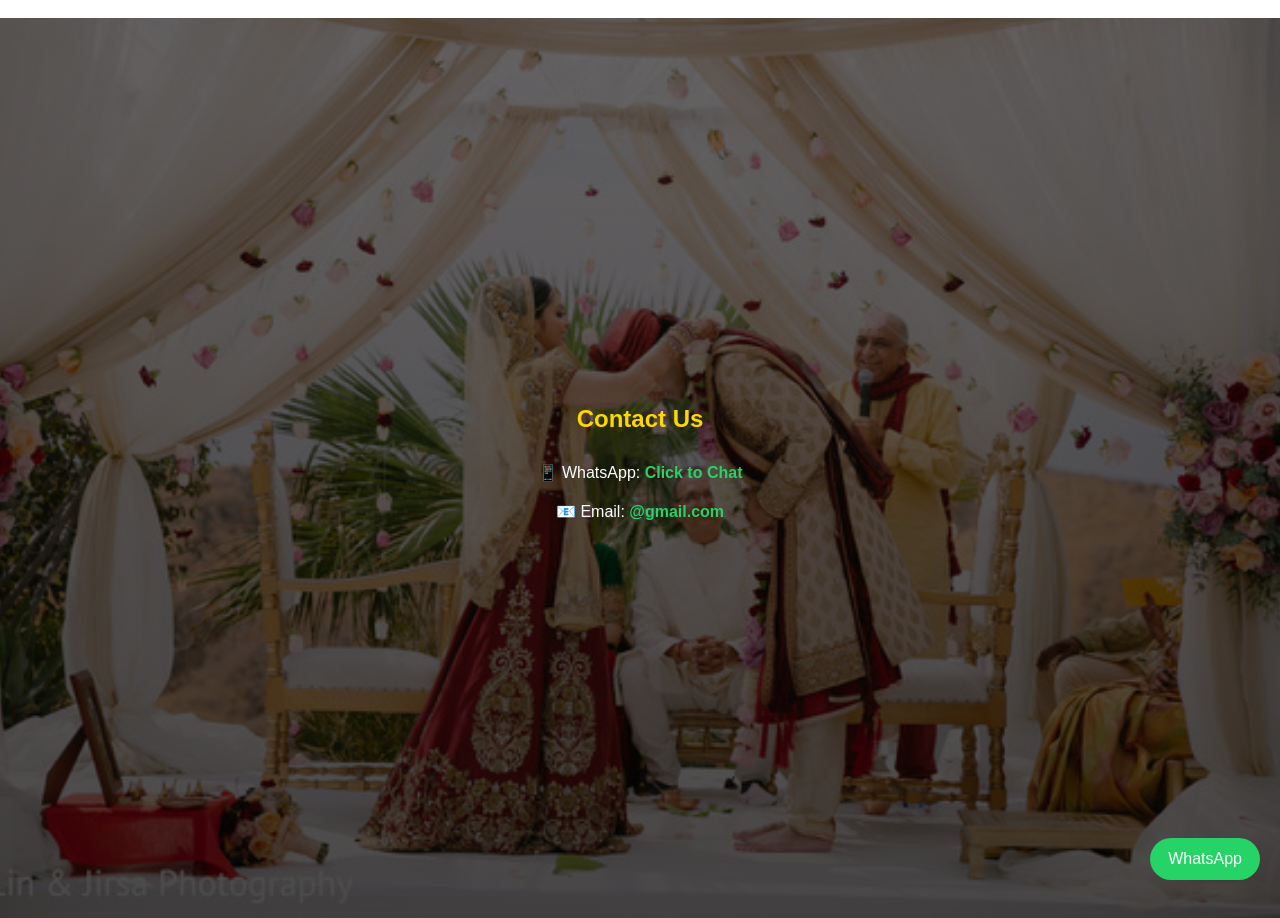
==== contact.html @ 3608364c "Update contact.html" ====
<!DOCTYPE html>
<html>

<head>
    <title>Contact</title>
    <link rel="stylesheet" href="style.css">
</head>

<body>

    >

    <section class="page">

        <h2>Contact Us</h2>

        <!-- 🔥 DP -->


        <!-- WhatsApp -->
        <p>
            📱 WhatsApp:
            <a href="https://wa.me/919076792223" target="_blank">
                Click to Chat
            </a>
        </p>

        <!-- Gmail -->
        <p>
            📧 Email:
            <a href="rameshwargaud9076@gmail.com">
            @gmail.com
            </a>
        </p>

    </section>

    <a href="https://wa.me/91XXXXXXXXXX" class="whatsapp" target="_blank">
        WhatsApp
    </a>

</body>

</html>
---- style.css ----
/* Reset */
* {
    margin: 0;
    padding: 0;
    box-sizing: border-box;
}

/* Body */
body {
    font-family: 'Segoe UI', sans-serif;
    color: #fff;
}

/* HEADER */
header {
    position: absolute;
    width: 100%;
    top: 0;
    left: 0;
    text-align: center;
    padding: 20px;
    z-index: 10;
}

.logo {
    width: 60px;
    position: absolute;
    left: 20px;
    top: 20px;
}

header h1 {
    color: gold;
    margin-bottom: 10px;
}

/* Navbar */
nav a {
    color: white;
    margin: 0 15px;
    text-decoration: none;
    font-weight: bold;
}

nav a:hover {
    color: gold;
}

/* HERO */
.hero {
    height: 100vh;

    display: flex;
    justify-content: center;
    align-items: center;
    flex-direction: column;

    background:
        linear-gradient(rgba(0, 0, 0, 0.6), rgba(0, 0, 0, 0.7)),
        url('images/background.png');

    background-size: cover;
    background-position: center;
    text-align: center;
}

.hero h2 {
    font-size: 45px;
    color: gold;
}

.hero p {
    font-size: 20px;
}

/* 🔥 PAGE (About / Contact / Profile) */
.page {
    min-height: 100vh;

    display: flex;
    flex-direction: column;
    justify-content: center;
    align-items: center;

    background:
        linear-gradient(rgba(0, 0, 0, 0.6), rgba(0, 0, 0, 0.7)),
        url('images/background.png');

    background-size: cover;
    background-position: center;

    text-align: center;
}

/* GALLERY */
.gallery {
    padding: 100px 20px;
    display: grid;
    grid-template-columns: repeat(auto-fit, minmax(250px, 1fr));
    gap: 15px;

    background:
        linear-gradient(rgba(0, 0, 0, 0.6), rgba(0, 0, 0, 0.7)),
        url('images/background.png');

    background-size: cover;
}

.gallery img {
    width: 100%;
    height: 250px;
    object-fit: cover;
    border-radius: 10px;
    transition: 0.3s;
}

.gallery img:hover {
    transform: scale(1.05);
    box-shadow: 0 0 15px gold;
}

/* TEXT */
.page h2 {
    color: gold;
    margin-bottom: 20px;
}

.page p {
    margin: 10px 0;
}

.page a {
    color: #25D366;
    text-decoration: none;
    font-weight: bold;
}

.page a:hover {
    text-decoration: underline;
}

/* 🔥 Contact DP */
.contact-dp {
    width: 150px;
    height: 150px;
    border-radius: 50%;
    object-fit: cover;
    border: 3px solid gold;
    margin-bottom: 20px;
    box-shadow: 0 0 15px gold;
}

/* WhatsApp Button */
.whatsapp {
    position: fixed;
    bottom: 20px;
    right: 20px;
    background: #25D366;
    color: white;
    padding: 12px 18px;
    border-radius: 50px;
    text-decoration: none;
}

/* Mobile */
@media (max-width: 768px) {
    nav a {
        display: block;
        margin: 8px 0;
    }

    .hero h2 {
        font-size: 28px;
    }
}

/* 🔥 ABOUT BOX DESIGN */
.about-box {
    max-width: 800px;
    background: bacground.png padding: 30px;
    border-radius: 15px;
    box-shadow: 0 0 20px rgba(255, 215, 0, 0.5);
    backdrop-filter: blur(5px);
}

/* headings */
.about-box h2 {
    color: gold;
    margin-top: 20px;
    margin-bottom: 10px;
}

/* paragraph */
.about-box p {
    line-height: 1.7;
    margin-bottom: 15px;
    color: #ddd;
}

/* list */
.about-box ul {
    list-style: none;
    margin-top: 10px;
}

.about-box ul li {
    margin: 8px 0;
    font-size: 16px;
}

/* BODY FONT */
body {
    font-family: 'Poppins', sans-serif;
    color: #fff;
}

/* BACKGROUND */
.profile-page {
    background:
        linear-gradient(rgba(0, 0, 0, 0.75), rgba(0, 0, 0, 0.85)),
        url('images/profile.png');

    background-size: cover;
    background-position: center;
}

/* CENTER */
.center-box {
    min-height: 100vh;
    display: flex;
    justify-content: center;
    align-items: center;
    padding: 20px;
}

/* CARD */
.profile-card {
    width: 100%;
    max-width: 550px;

    background: #292727bf;
    padding: 35px;

    border-radius: 20px;
    backdrop-filter: blur(10px);

    box-shadow: 0 0 40px rgba(255, 215, 0, 0.5);

    text-align: center;
}

/* TITLE */
.profile-card h2 {
    font-size: 28px;
    color: gold;
}

/* SUBTITLE */
.subtitle {
    color: #ccc;
    margin-top: 5px;
    font-size: 14px;
}

/* DIVIDER */
.divider {
    height: 1px;
    background: #0f0f0f33;
    margin: 20px 0;
}

/* TEXT */
.profile-card p {
    color: #ddd;
    line-height: 1.7;
}

/* HEADINGS */
.profile-card h3 {
    color: gold;
    margin-top: 10px;
}

/* LIST */
.profile-card ul {
    list-style: none;
    margin-top: 10px;
}

.profile-card ul li {
    margin: 8px 0;
}

/* CONTACT */
.contact {
    font-size: 18px;
    font-weight: bold;
    color: #25D366;
}

/* MOBILE */
@media (max-width: 768px) {
    .profile-card {
        padding: 25px;
    }
}
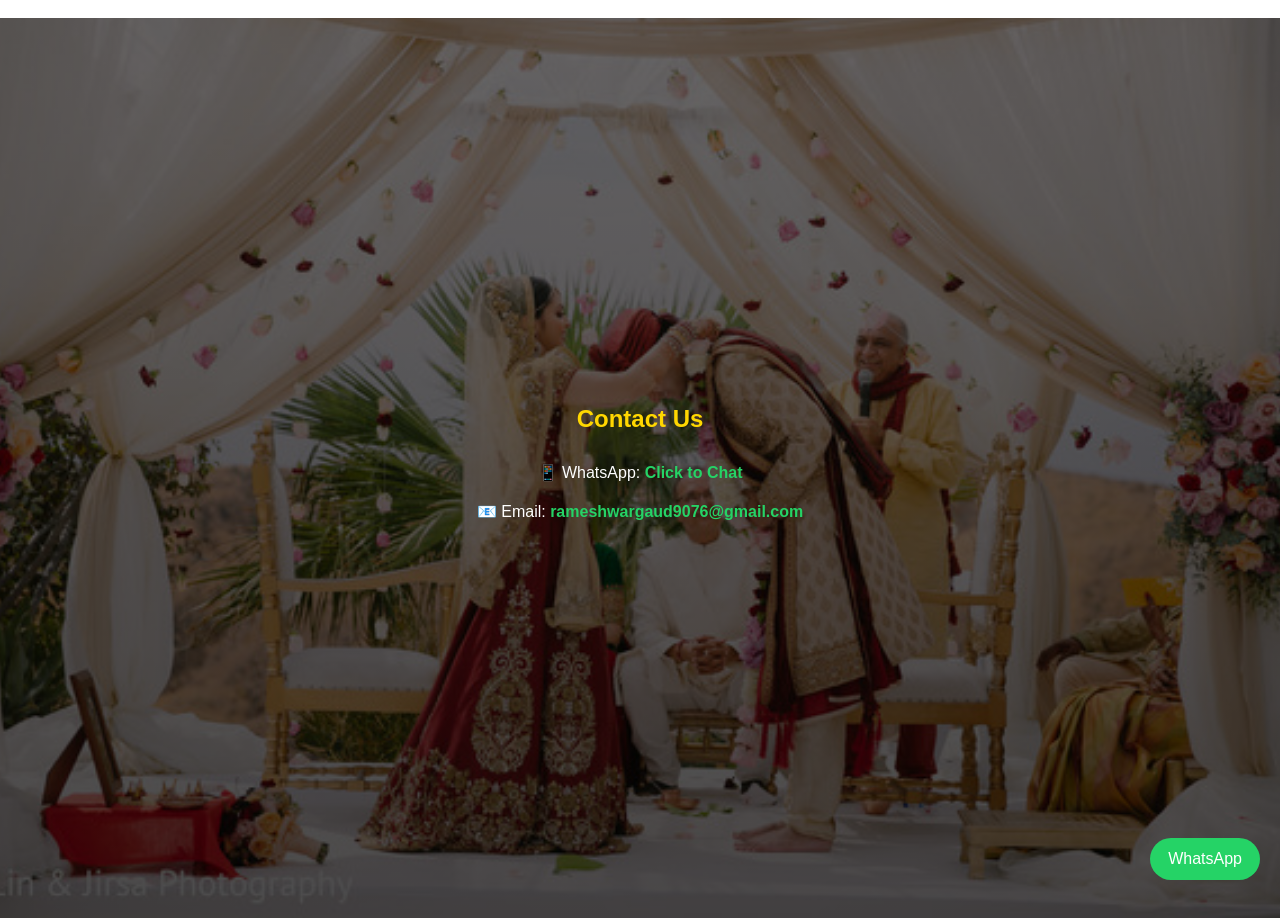
==== commit 5dc8c51f: "Update contact.html" ====
--- a/contact.html
+++ b/contact.html
@@ -29,13 +29,13 @@
         <p>
             📧 Email:
             <a href="rameshwargaud9076@gmail.com">
-            @gmail.com
+            rameshwargaud9076@gmail.com
             </a>
         </p>
 
     </section>
 
-    <a href="https://wa.me/91XXXXXXXXXX" class="whatsapp" target="_blank">
+    <a href="https://wa.me/919076792223" class="whatsapp" target="_blank">
         WhatsApp
     </a>
 
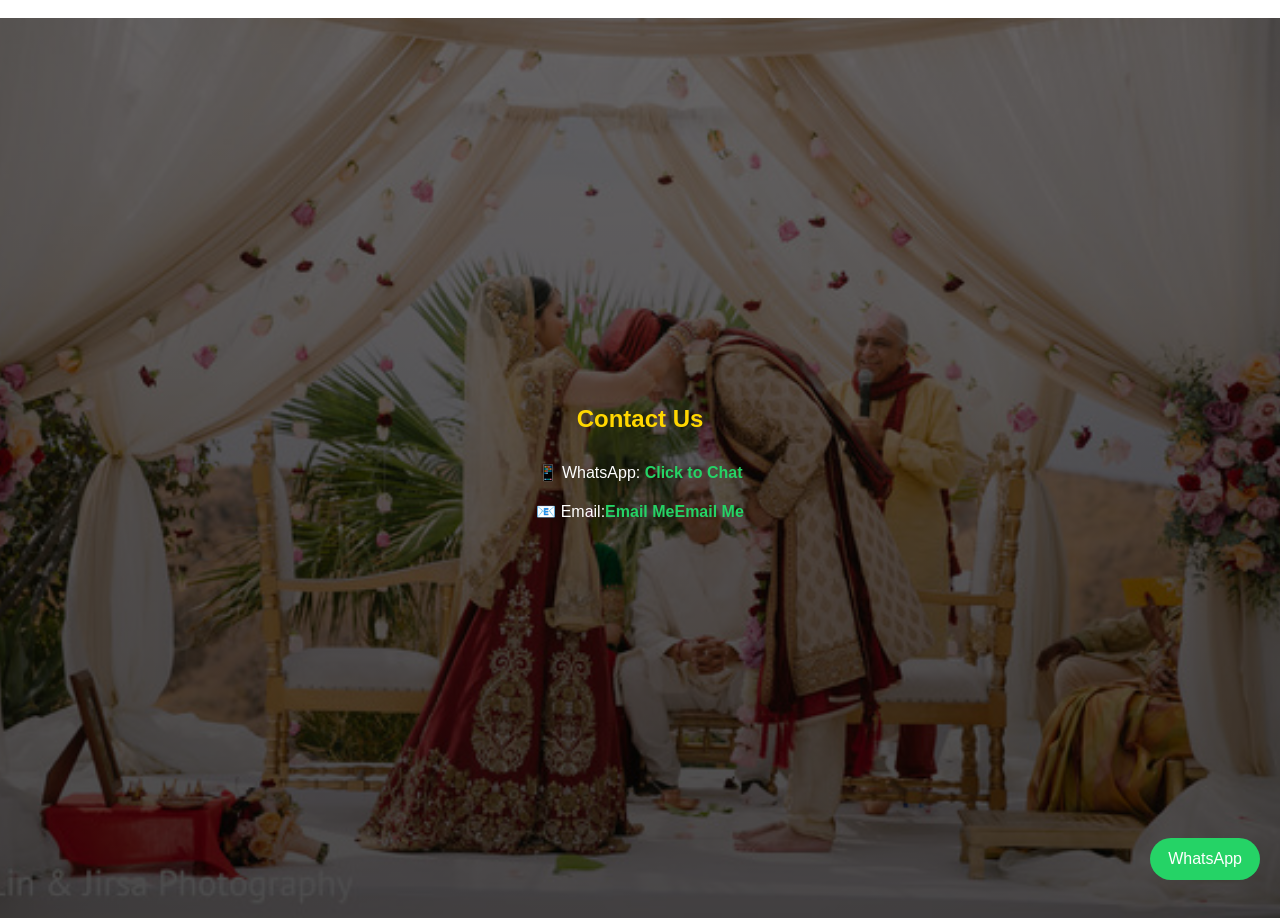
==== commit 4cb6aee9: "Update contact.html" ====
--- a/contact.html
+++ b/contact.html
@@ -27,9 +27,7 @@
 
         <!-- Gmail -->
         <p>
-            📧 Email:
-            <a href="rameshwargaud9076@gmail.com">
-            rameshwargaud9076@gmail.com
+            📧 Email:<a href="mailto:rameshwargaud9076@gmail.com">Email Me</a><a href="mailto:rameshwargaud9076@gmail.com">Email Me</a>
             </a>
         </p>
 
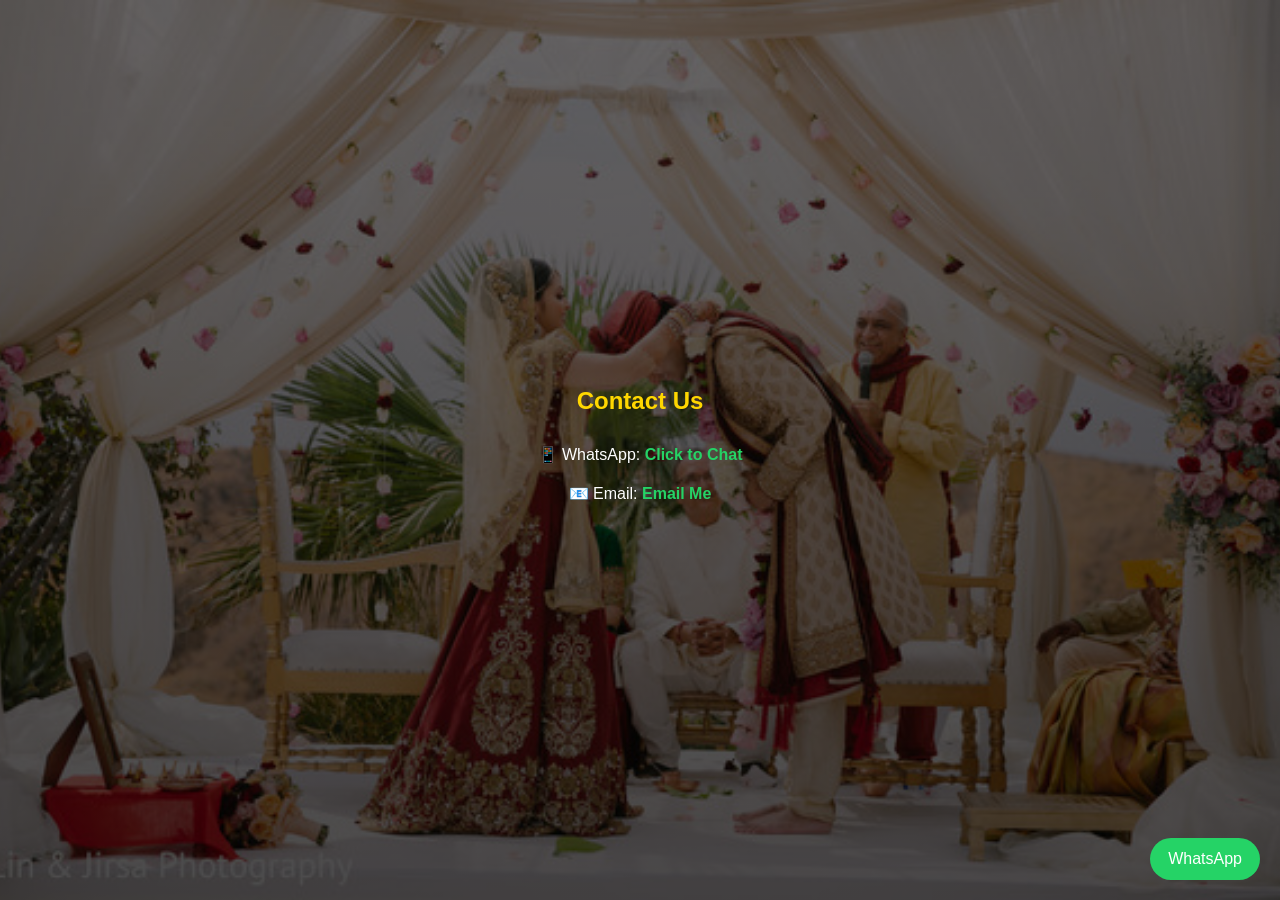
==== commit 5ade7697: "Update contact.html" ====
--- a/contact.html
+++ b/contact.html
@@ -1,21 +1,18 @@
 <!DOCTYPE html>
-<html>
+<html lang="en">
 
 <head>
+    <meta charset="UTF-8">
+    <meta name="viewport" content="width=device-width, initial-scale=1.0">
     <title>Contact</title>
     <link rel="stylesheet" href="style.css">
 </head>
 
 <body>
 
-    >
-
     <section class="page">
 
         <h2>Contact Us</h2>
-
-        <!-- 🔥 DP -->
-
 
         <!-- WhatsApp -->
         <p>
@@ -27,12 +24,13 @@
 
         <!-- Gmail -->
         <p>
-            📧 Email:<a href="mailto:rameshwargaud9076@gmail.com">Email Me</a><a href="mailto:rameshwargaud9076@gmail.com">Email Me</a>
-            </a>
+            📧 Email:
+            <a href="mailto:rameshwargaud9076@gmail.com">Email Me</a>
         </p>
 
     </section>
 
+    <!-- Floating WhatsApp Button -->
     <a href="https://wa.me/919076792223" class="whatsapp" target="_blank">
         WhatsApp
     </a>
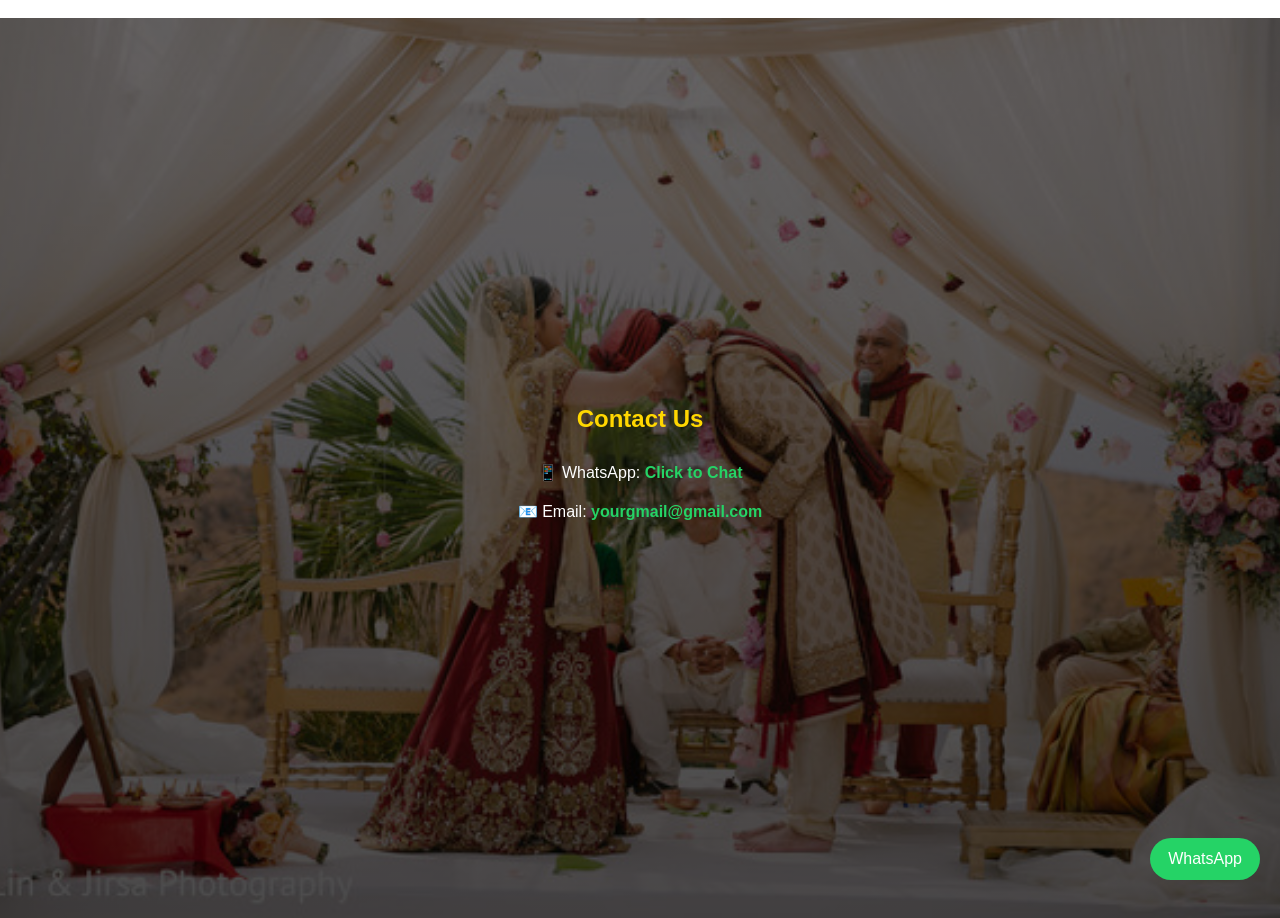
==== commit d58367a6: "Add files via upload" ====
--- a/contact.html
+++ b/contact.html
@@ -1,23 +1,26 @@
 <!DOCTYPE html>
-<html lang="en">
+<html>
 
 <head>
-    <meta charset="UTF-8">
-    <meta name="viewport" content="width=device-width, initial-scale=1.0">
     <title>Contact</title>
     <link rel="stylesheet" href="style.css">
 </head>
 
 <body>
 
+    >
+
     <section class="page">
 
         <h2>Contact Us</h2>
 
+        <!-- 🔥 DP -->
+
+
         <!-- WhatsApp -->
         <p>
             📱 WhatsApp:
-            <a href="https://wa.me/919076792223" target="_blank">
+            <a href="https://wa.me/91XXXXXXXXXX" target="_blank">
                 Click to Chat
             </a>
         </p>
@@ -25,16 +28,17 @@
         <!-- Gmail -->
         <p>
             📧 Email:
-            <a href="mailto:rameshwargaud9076@gmail.com">Email Me</a>
+            <a href="mailto:yourgmail@gmail.com">
+                yourgmail@gmail.com
+            </a>
         </p>
 
     </section>
 
-    <!-- Floating WhatsApp Button -->
-    <a href="https://wa.me/919076792223" class="whatsapp" target="_blank">
+    <a href="https://wa.me/91XXXXXXXXXX" class="whatsapp" target="_blank">
         WhatsApp
     </a>
 
 </body>
 
-</html>
+</html>
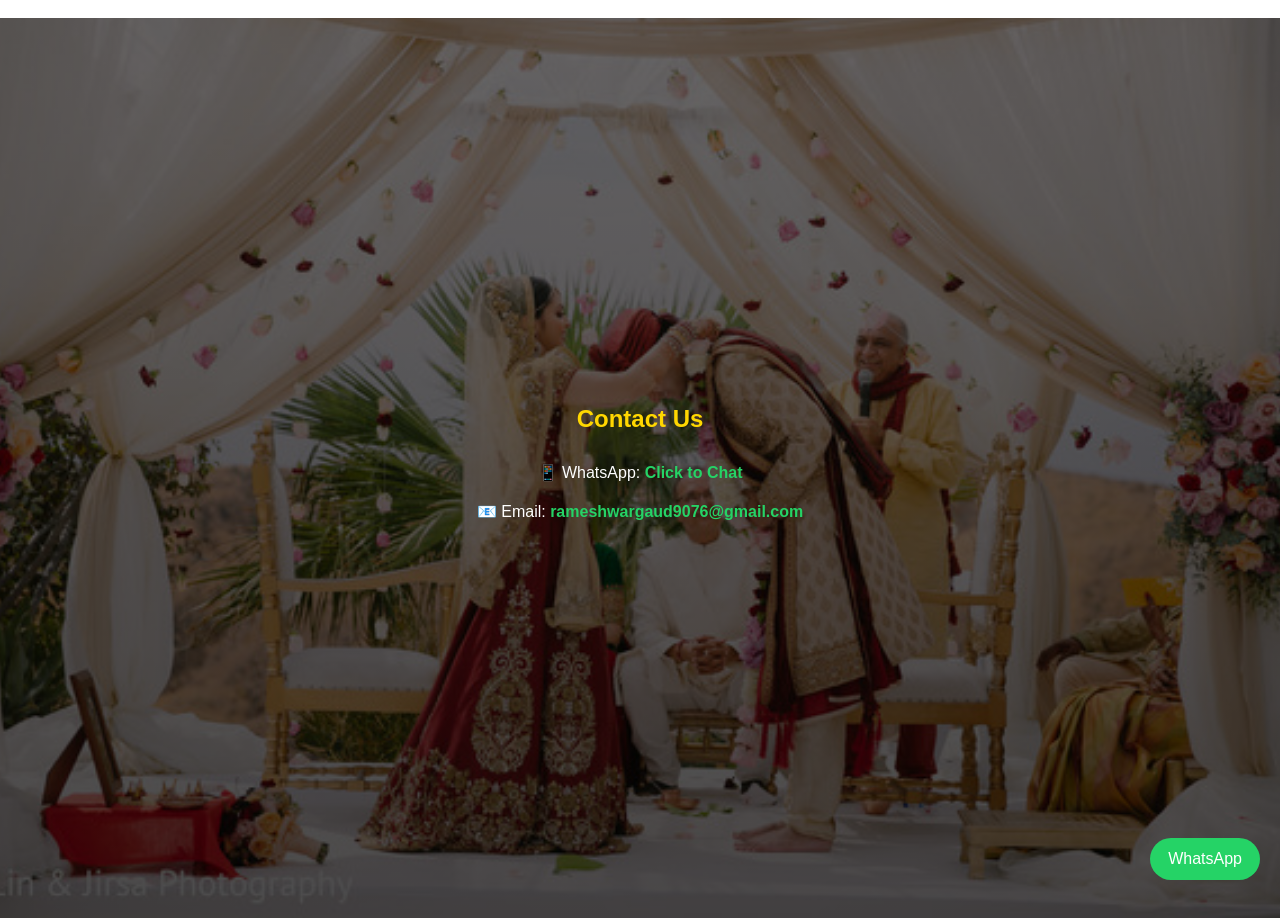
==== commit 750a6dd4: "Update contact.html" ====
--- a/contact.html
+++ b/contact.html
@@ -20,7 +20,7 @@
         <!-- WhatsApp -->
         <p>
             📱 WhatsApp:
-            <a href="https://wa.me/91XXXXXXXXXX" target="_blank">
+            <a href="https://wa.me/919076792223" target="_blank">
                 Click to Chat
             </a>
         </p>
@@ -28,17 +28,17 @@
         <!-- Gmail -->
         <p>
             📧 Email:
-            <a href="mailto:yourgmail@gmail.com">
-                yourgmail@gmail.com
+            <a href="mailto:rameshwargaud9076@gmail.com">
+                rameshwargaud9076@gmail.com
             </a>
         </p>
 
     </section>
 
-    <a href="https://wa.me/91XXXXXXXXXX" class="whatsapp" target="_blank">
+    <a href="https://wa.me/919076792223" class="whatsapp" target="_blank">
         WhatsApp
     </a>
 
 </body>
 
-</html>+</html>
